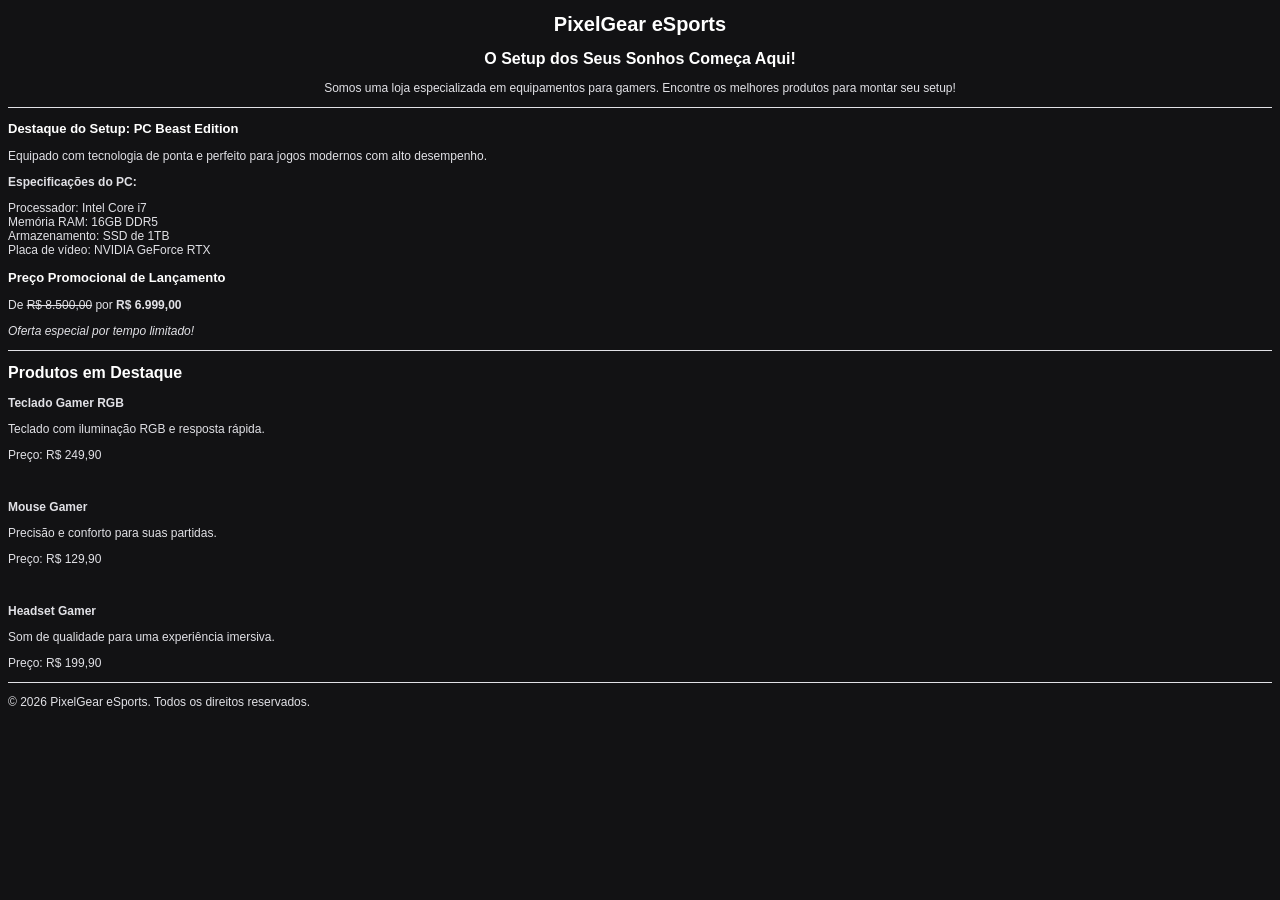
==== S4_AT2_R4_LIMA/PixelGear/index.html @ f2bff2db "página web gamer" ====
<!DOCTYPE html>
<html lang="pt-BR">
<head>
    <!-- Configurações da página -->
    <meta charset="UTF-8">
    <meta name="viewport" content="width=device-width, initial-scale=1.0">

    <!-- Título que aparece na aba do navegador -->
    <title>PixelGear eSports</title>

    <!-- Conecta o arquivo HTML com o CSS -->
    <link rel="stylesheet" href="style.css">
</head>

<body>

    <!-- Cabeçalho da página -->
    <header>
        <!-- Nome da loja -->
        <h1>PixelGear eSports</h1>

        <!-- Frase principal da loja -->
        <h2>O Setup dos Seus Sonhos Começa Aqui!</h2>

        <!-- Apresentação da loja -->
        <p>
            Somos uma loja especializada em equipamentos para gamers.
            Encontre os melhores produtos para montar seu setup!
        </p>
    </header>

    <!-- Linha para separar o cabeçalho do conteúdo -->
    <hr>

    <!-- Conteúdo principal da página -->
    <main>

        <!-- Seção de destaque do computador gamer -->
        <section>
            <h3>Destaque do Setup: PC Beast Edition</h3>

            <!-- Descrição do computador -->
            <p>
                Equipado com tecnologia de ponta e perfeito para jogos
                modernos com alto desempenho.
            </p>

            <!-- Informações técnicas do computador -->
            <p><strong>Especificações do PC:</strong></p>

            <p>
                Processador: Intel Core i7
                <br>
                Memória RAM: 16GB DDR5
                <br>
                Armazenamento: SSD de 1TB
                <br>
                Placa de vídeo: NVIDIA GeForce RTX
            </p>

            <!-- Preço promocional do computador -->
            <h3>Preço Promocional de Lançamento</h3>

            <p>
                De <del>R$ 8.500,00</del> por
                <strong>R$ 6.999,00</strong>
            </p>

            <!-- Aviso sobre a promoção -->
            <p><em>Oferta especial por tempo limitado!</em></p>
        </section>

        <!-- Linha para separar as seções -->
        <hr>

        <!-- Seção com outros produtos da loja -->
        <section>
            <h2>Produtos em Destaque</h2>

            <!-- Primeiro produto -->
            <p><strong>Teclado Gamer RGB</strong></p>
            <p>Teclado com iluminação RGB e resposta rápida.</p>
            <p>Preço: R$ 249,90</p>

            <br>

            <!-- Segundo produto -->
            <p><strong>Mouse Gamer</strong></p>
            <p>Precisão e conforto para suas partidas.</p>
            <p>Preço: R$ 129,90</p>

            <br>

            <!-- Terceiro produto -->
            <p><strong>Headset Gamer</strong></p>
            <p>Som de qualidade para uma experiência imersiva.</p>
            <p>Preço: R$ 199,90</p>
        </section>

    </main>

    <!-- Linha para separar o conteúdo do rodapé -->
    <hr>

    <!-- Rodapé da página -->
    <footer>
        <p>© 2026 PixelGear eSports. Todos os direitos reservados.</p>
    </footer>

</body>
</html>
---- S4_AT2_R4_LIMA/PixelGear/style.css ----
body {
    background-color: #121214;
    color: #E1E1E6;
    font-family: Arial, sans-serif;
    font-size: 12px;
}

header {
    text-align: center;
}

h1 {
    color: white;
    font-size: 20px;
}

h2 {
    color: white;
    font-size: 16px;
}

h3 {
    color: white;
    font-size: 13px;
}

p {
    font-size: 12px;
}

hr {
    border: none;
    border-top: 1px solid #E1E1E6;
}

footer {
    font-size: 11px;
}
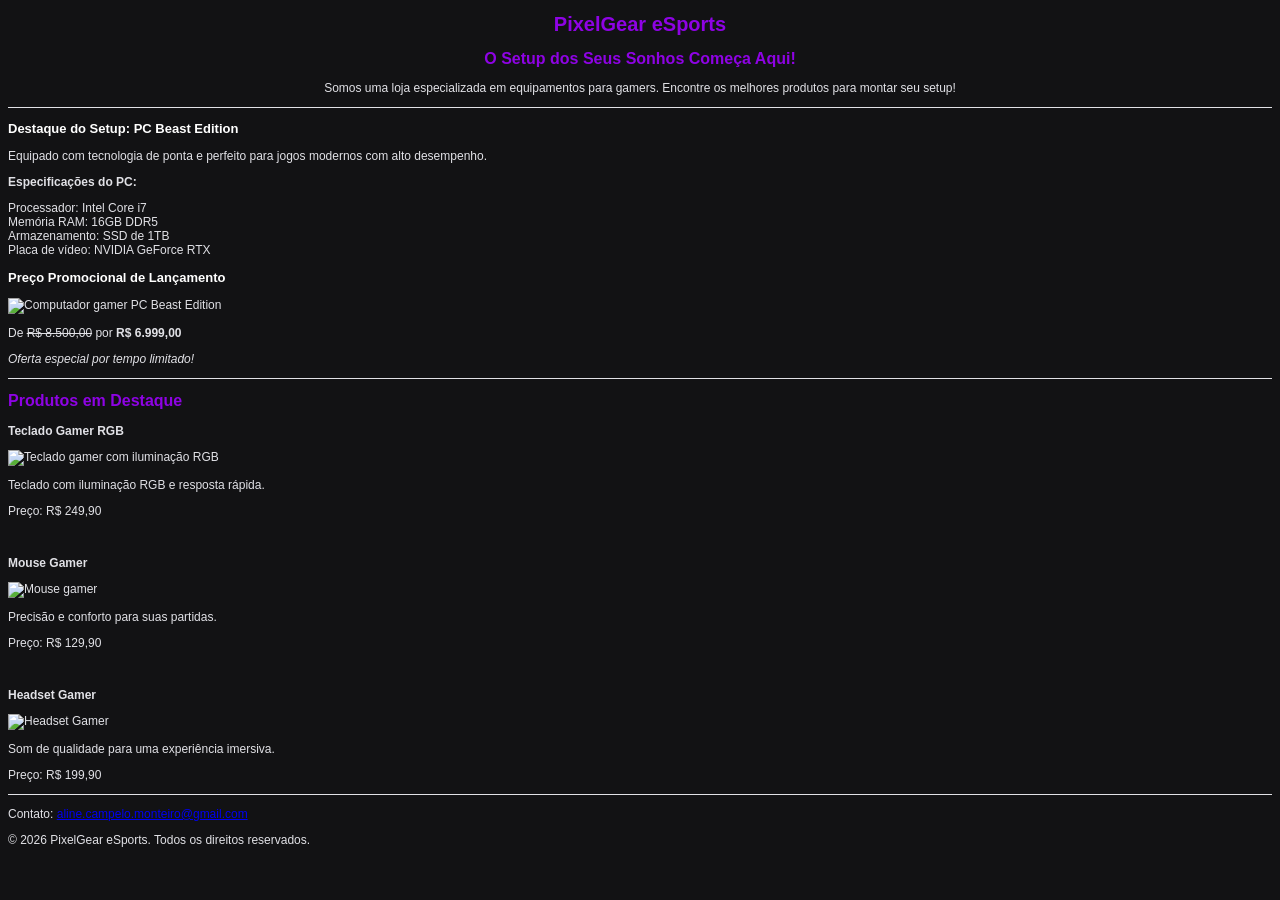
==== commit 38166c29: "Atualização do sistema" ====
--- a/S4_AT2_R4_LIMA/PixelGear/index.html
+++ b/S4_AT2_R4_LIMA/PixelGear/index.html
@@ -1,3 +1,4 @@
+
 
 <!DOCTYPE html>
 <html lang="pt-BR">
@@ -61,6 +62,9 @@
 
             <!-- Preço promocional do computador -->
             <h3>Preço Promocional de Lançamento</h3>
+    <img src="https://images.kabum.com.br/produtos/fotos/sync_mirakl/881028/xlarge/PC-Gamer-Aqu-rio-Intel-Core-i9-14900KF-RTX-5080-128GB-Ddr5-Nvme-4TB-W11-Kalango-Games_1776040112.jpg"
+        alt="Computador gamer PC Beast Edition"
+        width="300">
 
             <p>
                 De <del>R$ 8.500,00</del> por
@@ -80,6 +84,9 @@
 
             <!-- Primeiro produto -->
             <p><strong>Teclado Gamer RGB</strong></p>
+        <img src="https://media.pichau.com.br/media/catalog/product/cache/74c1057f7991b4edb2bc7bdaa94de933/k/5/k521rgb-kspt1.jpg"
+        alt="Teclado gamer com iluminação RGB"
+        width="300">
             <p>Teclado com iluminação RGB e resposta rápida.</p>
             <p>Preço: R$ 249,90</p>
 
@@ -87,6 +94,9 @@
 
             <!-- Segundo produto -->
             <p><strong>Mouse Gamer</strong></p>
+        <img src="https://media.pichau.com.br/media/catalog/product/cache/74c1057f7991b4edb2bc7bdaa94de933/m/9/m914-rgb7.jpg"
+        alt="Mouse gamer"
+        width="300">
             <p>Precisão e conforto para suas partidas.</p>
             <p>Preço: R$ 129,90</p>
 
@@ -94,6 +104,9 @@
 
             <!-- Terceiro produto -->
             <p><strong>Headset Gamer</strong></p>
+        <img src="https://www.loja.tectoy.com.br/wp-content/uploads/2025/07/headset-02.jpg"
+        alt="Headset Gamer"
+        width="300">
             <p>Som de qualidade para uma experiência imersiva.</p>
             <p>Preço: R$ 199,90</p>
         </section>
@@ -105,8 +118,9 @@
 
     <!-- Rodapé da página -->
     <footer>
-        <p>© 2026 PixelGear eSports. Todos os direitos reservados.</p>
-    </footer>
+    <p>Contato: <a href="mailto:seuemail@gmail.com">aline.campelo.monteiro@gmail.com</a></p>
+    <p>© 2026 PixelGear eSports. Todos os direitos reservados.</p>
+</footer>
 
 </body>
 </html>
--- a/S4_AT2_R4_LIMA/PixelGear/style.css
+++ b/S4_AT2_R4_LIMA/PixelGear/style.css
@@ -11,12 +11,12 @@
 }
 
 h1 {
-    color: white;
+    color: rgb(142, 3, 228);
     font-size: 20px;
 }
 
 h2 {
-    color: white;
+    color: rgb(142, 3, 228);
     font-size: 16px;
 }
 
